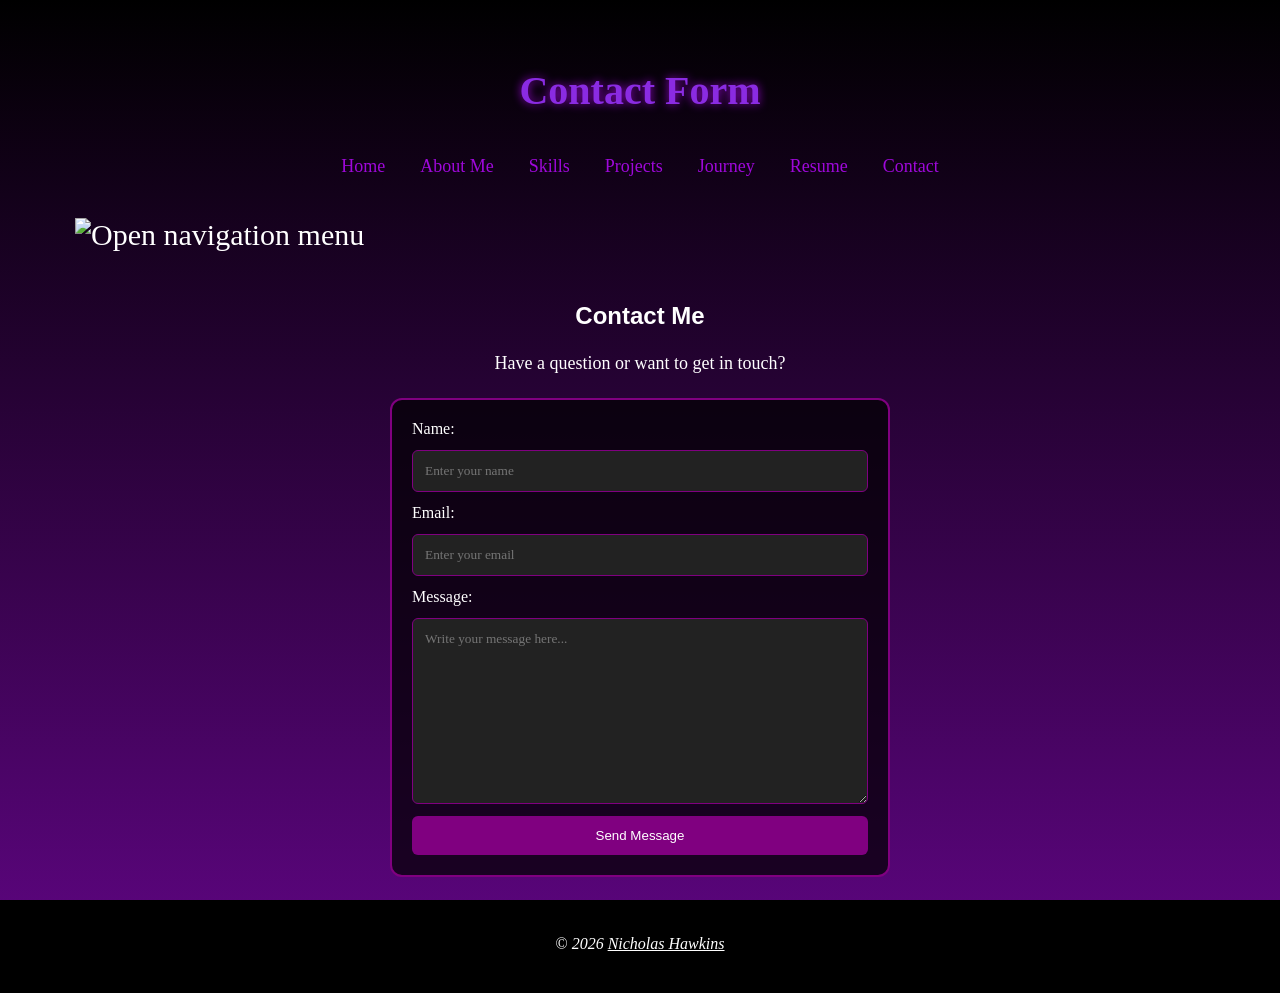
==== contact.html @ 8a4745f4 "Initial upload" ====
<!DOCTYPE html>
<html lang="en">
<head>
    <title>Nicholas's Portfolio</title>
    <meta charset="utf-8">
    <link rel="stylesheet" type="text/css" href="style.css">
    <link rel="icon" href="images/web-favicon.ico" type="image/x-icon">
    <meta name="viewport" content="width=device-width, initial-scale=1.0">
</head>

<body>

    <header><h1><strong>Contact Form</strong></h1></header>

    <nav>
        <a href="index.html">Home</a>
        <a href="about.html">About Me</a>
        <a href="skills.html">Skills</a>
        <a href="projects.html">Projects</a>
        <a href="journey.html">Journey</a>
        <a href="resume.html">Resume</a>
        <a href="contact.html">Contact</a>
    </nav>

    <div class="menu-container">
    <div class="menu-icon">
        <img src="images/web-favicon.ico" alt="Open navigation menu">
    </div>

    <nav class="vertical-menu">
        <a href="index.html">Home</a>
        <a href="about.html">About Me</a>
        <a href="skills.html">Skills</a>
        <a href="projects.html">Projects</a>
        <a href="journey.html">Journey</a>
        <a href="resume.html">Resume</a>
        <a href="contact.html">Contact</a>
    </nav>
</div>

    
<main class="contact">

    <h2>Contact Me</h2>

    <p>Have a question or want to get in touch?</p>

    <form class="contact-form" id="contactForm" action="https://webdevbasics.net/scripts/pacific.php" method="post" onsubmit="alert('Thank you for reaching out! Will read your message when I get the chance')">

        <label for="name">Name:</label>
        <input type="text" id="name" name="name"
               placeholder="Enter your name" required>

        <label for="email">Email:</label>
        <input type="email" id="email" name="email"
               placeholder="Enter your email" required>

        <label for="message">Message:</label>
        <textarea id="message" name="message"
                  rows="10"
                  placeholder="Write your message here..."
                  required></textarea>

        <button type="submit">Send Message</button>

    </form>
    <p id="popupMessage"></p>

</main>


    <br>
    <footer class="footer">&copy; <em>2026 <a href="mailto:hawkins.nick84@gmail.com">Nicholas Hawkins</em></a></footer>

</body>

</html>
---- style.css ----
* {box-sizing: border-box;}

body {
    background-color: black;
    background-image: linear-gradient( black, rgba(168, 9, 231, 0.521) );
    background-size: cover;
    background-attachment: fixed;
    background-repeat: no-repeat;
}

main {
    padding-top: 1em;
}

p {
    font-size: large;
    color: white;
}

a {
    color: rgba(168, 9, 231, 0.849);
}

b {
    color: white;
}

ul {
    color: white;
    list-style-image: url(images/small-gear.png);
    list-style-type: square;
    list-style-position: inside;
}

li {
    margin-bottom: 6px;
    font-size: large;
}

h2 {
    color: white;
    font-family: Arial, Helvetica, sans-serif;
}

h3 {
    color: white;
}

nav {
    display: flex;
    flex-wrap: wrap;
    justify-content: center;
    align-items: center;
    gap: 15px;
    padding: 15px;
}

nav a {
    text-decoration: none;
    color: rgba(168, 9, 231, 0.934);
}

nav a:visited {
    text-decoration: dashed;
    color: rgba(168, 9, 231, 0.934);
}

nav a:hover {
    text-decoration: solid;
    color: white;
}

.menu-container {
    padding-top: 1em;
    position: relative;
    display: inline-block;
}

.menu-icon {
    font-size: 30px;
    color: white;
    padding: 10px 15px;
    cursor: pointer;
}

.vertical-menu {
    display: none;
    position: absolute;
    top: 100%;
    left: 0;
    min-width: 180px;
    background-color: black;
    border: 1px solid purple;
    z-index: 1000;
}

.vertical-menu a {
    display: block;
    padding: 12px;
    color: white;
    text-decoration: none;
}

.vertical-menu a:hover {
    background-color: purple;
    color: white;
}

.menu-container:hover .vertical-menu {
    display: block;
}


header {
    color: blueviolet;
    text-shadow: 0 0 10px rgba(168, 9, 231, 0.849);
}

hr {
    border: none;
    height: 2px;
    background-color: rgba(168, 9, 231, 0.849);
}

.footer {
    color: white;
    text-align: center;
    background-color: black;
}

footer a {
        color: white;
    }

#me {
    box-shadow: 1px 1px 5px rgba(168, 9, 231, 0.849);
    border-radius: 15px;
}

#squirell {
    box-shadow: 1px 1px 5px rgba(168, 9, 231, 0.849);
    border-radius: 15px;
}

.index-main {
    text-align: center;
}

.journey {
    text-align: center;
}

.journey-layout {
    display: flex;
    flex-direction: row;
    align-items: flex-start;
    gap: 25px;
}

.journey-content {
    flex: 1;
    min-width: 0;
}

.journey .spinner {
    flex-shrink: 0;
    margin-top: 30px;
    width: 35px;
    height: 35px;
}

.spinner {
    border: 4px solid white;
    border-top: 4px solid purple;
    border-radius: 50%;
    transition: transform 1s ease;
}

.spinner:hover {
    transform: rotate(360deg);
}

.about-content {
    display: flex;
    flex-direction: column;
    align-items: center;
    gap: 20px;
}

.hobbies-list {
    display: grid;
    grid-template-columns: 1fr;
    gap: 12px;
}

.projects {
    text-align: center;
    margin-top: 1em;
}

.resume {
    text-align: center;
}

.skills-grid {
    display: grid;
    grid-template-columns: 1fr;
    gap: 15px;
    padding: 0;
    justify-items: center;
    text-align: center;
}

.skills-grid li {
    padding: 12px;
}

.table-container {
    width: 100%;
    overflow-x: auto;
}

.skills-grid table {
    width: 100%;
    border-collapse: collapse;
    margin: 20px auto;
    color: white;
    background-color: rgba(0, 0, 0, 0.7);
}

.skills-grid th, .skills-grid td {
    border: 1px solid purple;
    padding: 12px;
    text-align: center;
}

.skills-grid th {
    background-color: purple;
    color: white;
}

.video-container {
    width: 100%;
    max-width: 600px;
    margin: 20px auto;
    border: 2px solid purple;
    border-radius: 12px;
    overflow: hidden;
    box-shadow: 0 0 10px rgba(168, 9, 231, 0.6);
}

.video-container iframe {
    display: block;
    width: 100%;
    aspect-ratio: 16 / 9;
    border: none;
}

.contact {
    text-align: center;
}

.contact-form {
    display: flex;
    flex-direction: column;
    gap: 12px;
    width: 100%;
    max-width: 500px;
    margin: 20px auto;
    padding: 20px;
    background-color: rgba(0, 0, 0, 0.7);
    border: 2px solid purple;
    border-radius: 12px;
    box-sizing: border-box;
}

.contact-form label {
    color: white;
    text-align: left;
}

.contact-form input,
.contact-form textarea {
    width: 100%;
    padding: 12px;
    border: 1px solid purple;
    border-radius: 6px;
    box-sizing: border-box;
    background-color: #222;
    color: white;
    font-family: inherit;
}

.contact-form textarea {
    resize: vertical;
}

.contact-form button {
    padding: 12px;
    background-color: purple;
    color: white;
    border: none;
    border-radius: 6px;
    cursor: pointer;
}

.contact-form button:hover {
    background-color: blueviolet;
}


@media screen and (min-width: 1024px) {

    body {
        margin: 20px auto;
        padding: 20px;
        max-width: 1200px;
    }

    header h1 {
        font-size: 40px;
        text-align: center;
    }

    nav {
        text-align: center;
        overflow: visible;
    }

    nav a {
        font-size: 18px;
        margin: 0 10px;
    }

    main {
        padding: 20px 40px;
    }

    p {
        font-size: large;
        line-height: 1.6;
    }

    footer a {
        color: white;
    }

    .resume {
    text-align: left;
    }

    .skills-grid {
    display: grid;
    grid-template-columns: 1fr;
    gap: 15px;
    padding: 0;
    justify-items: center;
    text-align: center;
}

.skills-grid table {
    width: 90%;
}

.skills-grid th, .skills-grid td {
    padding: 15px;
}

    .about-content {
        flex-direction: row;
        align-items: center;
        gap: 35px;
    }

    .hobbies-list {
        grid-template-columns: repeat(2, 1fr);
        font-size: large;
    }

    ul {
    color: white;
    list-style-image: url(images/small-gear.png);
    list-style-type: square;
    list-style-position: inside;
}

.journey-layout {
    gap: 40px;
}

.journey .spinner {
    width: 45px;
    height: 45px;
}

}
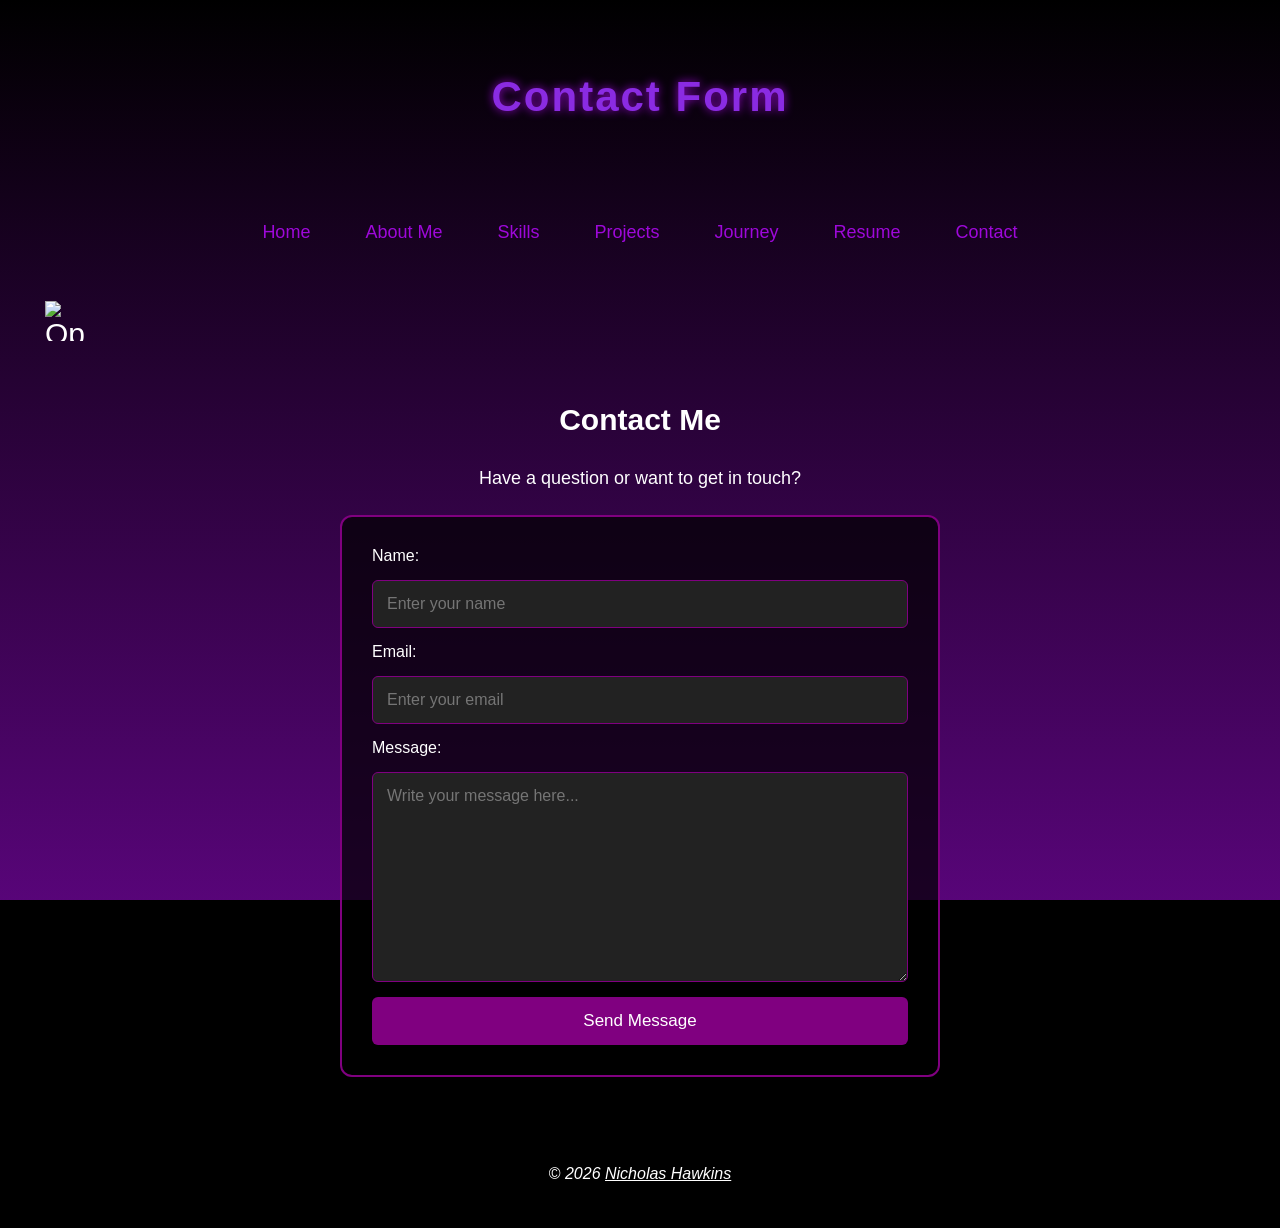
==== commit 372aa7c2: "Second upload Upload with updated mobile design and pc media query" ====
--- a/contact.html
+++ b/contact.html
@@ -1,7 +1,7 @@
 <!DOCTYPE html>
 <html lang="en">
 <head>
-    <title>Nicholas's Portfolio</title>
+    <title>Nicholas's Portfolio:Contact</title>
     <meta charset="utf-8">
     <link rel="stylesheet" type="text/css" href="style.css">
     <link rel="icon" href="images/web-favicon.ico" type="image/x-icon">
--- a/style.css
+++ b/style.css
@@ -1,24 +1,41 @@
 * {box-sizing: border-box;}
 
+html {
+    min-height: 100%;
+}
+
 body {
+    display: flex;
+    flex-direction: column;
+    min-height: 100vh;
+    width: 100%;
+    margin: 0;
+    padding: 12px;
     background-color: black;
-    background-image: linear-gradient( black, rgba(168, 9, 231, 0.521) );
+    background-image: linear-gradient(black, rgba(168, 9, 231, 0.521));
     background-size: cover;
     background-attachment: fixed;
     background-repeat: no-repeat;
+    font-family: Arial, Helvetica, sans-serif;
 }
 
 main {
-    padding-top: 1em;
+    padding: 15px 15px;
+    width: 100%;
+    min-width: 0;
+    flex: 1;
 }
 
 p {
-    font-size: large;
-    color: white;
+    font-size: 16px;
+    color: white;
+    line-height: 1.6;
+    overflow-wrap: break-word;
 }
 
 a {
     color: rgba(168, 9, 231, 0.849);
+    overflow-wrap: break-word;
 }
 
 b {
@@ -30,10 +47,11 @@
     list-style-image: url(images/small-gear.png);
     list-style-type: square;
     list-style-position: inside;
+    padding-left: 10px;
 }
 
 li {
-    margin-bottom: 6px;
+    margin-bottom: 10px;
     font-size: large;
 }
 
@@ -48,16 +66,18 @@
 
 nav {
     display: flex;
+    flex-direction: column;
     flex-wrap: wrap;
     justify-content: center;
     align-items: center;
-    gap: 15px;
-    padding: 15px;
+    gap: 12px;
+    padding: 12px;
 }
 
 nav a {
     text-decoration: none;
     color: rgba(168, 9, 231, 0.934);
+    padding: 5px;
 }
 
 nav a:visited {
@@ -71,9 +91,7 @@
 }
 
 .menu-container {
-    padding-top: 1em;
-    position: relative;
-    display: inline-block;
+    display: none;
 }
 
 .menu-icon {
@@ -114,6 +132,11 @@
 header {
     color: blueviolet;
     text-shadow: 0 0 10px rgba(168, 9, 231, 0.849);
+    text-align: center;
+}
+
+header h1 {
+    font-size: 28px;
 }
 
 hr {
@@ -123,6 +146,9 @@
 }
 
 .footer {
+    width: 100%;
+    margin-top: auto;
+    padding: 12px;
     color: white;
     text-align: center;
     background-color: black;
@@ -133,13 +159,33 @@
     }
 
 #me {
+    width: 100%;
+    max-width: 300px;
+    margin: 15px auto;
     box-shadow: 1px 1px 5px rgba(168, 9, 231, 0.849);
     border-radius: 15px;
+    overflow: hidden;
+}
+
+#me img {
+    display: block;
+    width: 100%;
+    height: auto;
 }
 
 #squirell {
+    width: 100%;
+    max-width: 300px;
+    margin: 0 auto;
     box-shadow: 1px 1px 5px rgba(168, 9, 231, 0.849);
     border-radius: 15px;
+    overflow: hidden;
+}
+
+#squirell img {
+    display: block;
+    width: 100%;
+    height: auto;
 }
 
 .index-main {
@@ -148,6 +194,11 @@
 
 .journey {
     text-align: center;
+    width: 100%;
+}
+
+.journey h3 {
+    margin-top: 25px;
 }
 
 .journey-layout {
@@ -184,18 +235,31 @@
     display: flex;
     flex-direction: column;
     align-items: center;
-    gap: 20px;
+    gap: 15px;
+}
+
+.about-content p {
+    width: 100%;
+    text-align: center;
+}
+
+#about-me2 {
+    text-align: center;
 }
 
 .hobbies-list {
     display: grid;
     grid-template-columns: 1fr;
-    gap: 12px;
+    gap: 10px;
 }
 
 .projects {
     text-align: center;
     margin-top: 1em;
+}
+
+.projects p {
+    text-align: center;
 }
 
 .resume {
@@ -206,18 +270,34 @@
     display: grid;
     grid-template-columns: 1fr;
     gap: 15px;
+    width: 100%;
     padding: 0;
     justify-items: center;
     text-align: center;
 }
 
 .skills-grid li {
-    padding: 12px;
+    padding: 10px;
 }
 
 .table-container {
     width: 100%;
     overflow-x: auto;
+}
+
+#skillsTable {
+    width: 100%;
+    border-collapse: collapse;
+    margin: 20px auto;
+    color: white;
+    background-color: rgba(0, 0, 0, 0.7);
+}
+
+#skillsTable th,
+#skillsTable td {
+    border: 1px solid purple;
+    padding: 10px;
+    text-align: center;
 }
 
 .skills-grid table {
@@ -256,6 +336,14 @@
     border: none;
 }
 
+.resume {
+    text-align: center;
+}
+
+.resume ul {
+    text-align: left;
+}
+
 .contact {
     text-align: center;
 }
@@ -267,11 +355,10 @@
     width: 100%;
     max-width: 500px;
     margin: 20px auto;
-    padding: 20px;
+    padding: 15px;
     background-color: rgba(0, 0, 0, 0.7);
     border: 2px solid purple;
     border-radius: 12px;
-    box-sizing: border-box;
 }
 
 .contact-form label {
@@ -312,85 +399,251 @@
 @media screen and (min-width: 1024px) {
 
     body {
-        margin: 20px auto;
-        padding: 20px;
+        max-width: 1400px;
+        min-height: 100vh;
+        margin: 0 auto;
+        padding: 25px 40px;
+    }
+
+    header {
+        padding: 20px 0;
+        margin-bottom: 15px;
+    }
+
+    header h1 {
+        font-size: 42px;
+        letter-spacing: 2px;
+    }
+
+    main {
+        width: 100%;
         max-width: 1200px;
-    }
-
-    header h1 {
-        font-size: 40px;
-        text-align: center;
-    }
-
-    nav {
-        text-align: center;
-        overflow: visible;
+        margin: 0 auto;
+        padding: 30px 40px;
+    }
+
+    h2 {
+        font-size: 30px;
+        margin-bottom: 25px;
+    }
+
+    h3 {
+        font-size: 22px;
+        margin-bottom: 15px;
+    }
+
+    p {
+        font-size: 18px;
+        line-height: 1.8;
+    }
+
+    nav:not(.vertical-menu) {
+        display: flex;
+        flex-direction: row;
+        justify-content: center;
+        align-items: center;
+        gap: 25px;
+        padding: 18px;
+        margin: 10px auto 25px;
     }
 
     nav a {
         font-size: 18px;
-        margin: 0 10px;
-    }
-
-    main {
-        padding: 20px 40px;
-    }
-
-    p {
-        font-size: large;
-        line-height: 1.6;
-    }
-
-    footer a {
+        padding: 10px 15px;
+        transition: color 0.3s ease,
+                    background-color 0.3s ease;
+    }
+
+    nav a:hover {
         color: white;
+        background-color: rgba(128, 0, 128, 0.35);
+        border-radius: 8px;
+    }
+
+    .menu-container {
+    display: inline-block;
+    position: relative;
+    width: fit-content;
+    height: fit-content;
+    padding: 0;
+}
+
+    .menu-icon {
+    display: inline-flex;
+    justify-content: center;
+    align-items: center;
+    padding: 5px;
+    cursor: pointer;
+}
+
+    .menu-icon img {
+        width: 40px;
+        height: 40px;
+    }
+
+    .vertical-menu {
+        display: none;
+        position: absolute;
+        top: 100%;
+        left: 0;
+        flex-direction: column;
+        align-items: stretch;
+        min-width: 190px;
+        padding: 10px;
+        background-color: black;
+        border: 2px solid purple;
+        border-radius: 10px;
+        box-shadow: 0 5px 15px rgba(168, 9, 231, 0.5);
+        z-index: 1000;
+    }
+
+    .vertical-menu a {
+        display: block;
+        padding: 12px;
+        color: white;
+        text-decoration: none;
+        border-radius: 5px;
+    }
+
+    .vertical-menu a:hover {
+        background-color: purple;
+        color: white;
+    }
+
+    .menu-container:hover .vertical-menu,
+    .menu-container:focus-within .vertical-menu {
+        display: flex;
+    }
+
+    .index-main {
+        max-width: 1000px;
+        margin: 0 auto;
+        padding: 30px;
+    }
+
+    #me {
+        max-width: 350px;
+        margin: 25px auto;
+    }
+
+    .about-content {
+        display: flex;
+        flex-direction: row;
+        justify-content: center;
+        align-items: center;
+        gap: 50px;
+        max-width: 1050px;
+        margin: 30px auto;
+    }
+
+    #squirell {
+        width: 40%;
+        max-width: 350px;
+        flex-shrink: 0;
+    }
+
+    .about-content p {
+        flex: 1;
+        text-align: left;
+    }
+
+    .hobbies-list {
+        display: grid;
+        grid-template-columns: repeat(2, 1fr);
+        gap: 15px 30px;
+        max-width: 800px;
+        margin: 25px auto;
+    }
+
+    .skills-grid {
+        width: 100%;
+        max-width: 1000px;
+        margin: 0 auto;
+        gap: 25px;
+        justify-items: center;
+    }
+
+    #skillsTable {
+        max-width: 900px;
+        margin: 30px auto;
+    }
+
+    #skillsTable th,
+    #skillsTable td {
+        padding: 16px 22px;
+        font-size: 17px;
+    }
+
+    .projects {
+        max-width: 1050px;
+        margin: 30px auto;
+        padding: 20px;
+    }
+
+    .projects p {
+        text-align: left;
+        max-width: 900px;
+        margin: 15px auto;
+    }
+
+    .journey {
+        max-width: 1050px;
+        margin: 0 auto;
+        padding: 25px;
+    }
+
+    .journey h3 {
+        margin-top: 35px;
+    }
+
+    .journey p {
+        max-width: 900px;
+        margin: 15px auto;
     }
 
     .resume {
-    text-align: left;
-    }
-
-    .skills-grid {
-    display: grid;
-    grid-template-columns: 1fr;
-    gap: 15px;
-    padding: 0;
-    justify-items: center;
-    text-align: center;
-}
-
-.skills-grid table {
-    width: 90%;
-}
-
-.skills-grid th, .skills-grid td {
-    padding: 15px;
-}
-
-    .about-content {
-        flex-direction: row;
-        align-items: center;
-        gap: 35px;
-    }
-
-    .hobbies-list {
-        grid-template-columns: repeat(2, 1fr);
-        font-size: large;
-    }
-
-    ul {
-    color: white;
-    list-style-image: url(images/small-gear.png);
-    list-style-type: square;
-    list-style-position: inside;
-}
-
-.journey-layout {
-    gap: 40px;
-}
-
-.journey .spinner {
-    width: 45px;
-    height: 45px;
-}
+        max-width: 1000px;
+        margin: 0 auto;
+        padding: 25px;
+        text-align: left;
+    }
+
+    .resume h2 {
+        margin-top: 30px;
+        border-bottom: 2px solid purple;
+        padding-bottom: 10px;
+    }
+
+    .resume ul {
+        padding-left: 30px;
+    }
+
+    .video-container {
+        max-width: 600px;
+        margin: 30px auto;
+    }
+
+    .contact-form {
+        max-width: 600px;
+        padding: 30px;
+        gap: 15px;
+    }
+
+    .contact-form input,
+    .contact-form textarea {
+        font-size: 16px;
+        padding: 14px;
+    }
+
+    .contact-form button {
+        font-size: 17px;
+        padding: 14px;
+    }
+
+    .footer {
+        margin-top: auto;
+        padding: 20px;
+        font-size: 16px;
+    }
 
 }
